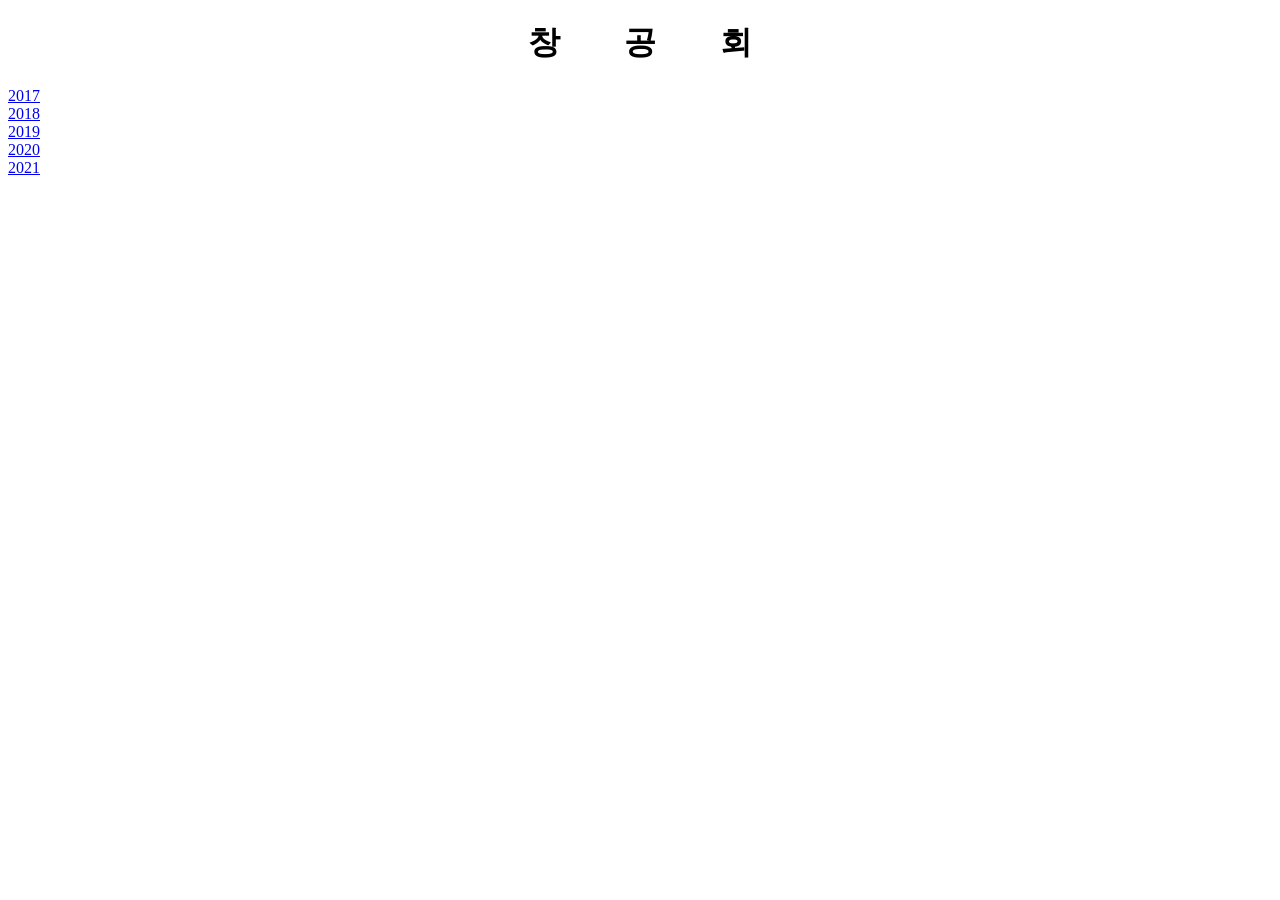
==== index.html @ d9935bbd "Add files via upload" ====
<!DOCTYPE html>
<html>
  <head>
    <meta charset="utf-8">
    <title>창공회</title>
    <style>
      h1 {
        text-align: center
      }
      ol {
        list-style: none;
        padding: 0;
      }
      </style>
    <body>
      <h1>창&nbsp&nbsp&nbsp&nbsp&nbsp&nbsp&nbsp&nbsp공&nbsp&nbsp&nbsp&nbsp&nbsp&nbsp&nbsp&nbsp회</h1>
      <ol>
        <li><a href="2017.png" target="_blank">2017</a><li>
        <li><a href="2018.png" target="_blank">2018</a><li>
        <li><a href="2019.png" target="_blank">2019</a><li>
        <li><a href="2020.png" target="_blank">2020</a><li>
        <li><a href="2021.png" target="_blank">2021</a><li>
      </ol>
    </body>
  </head>
</html>
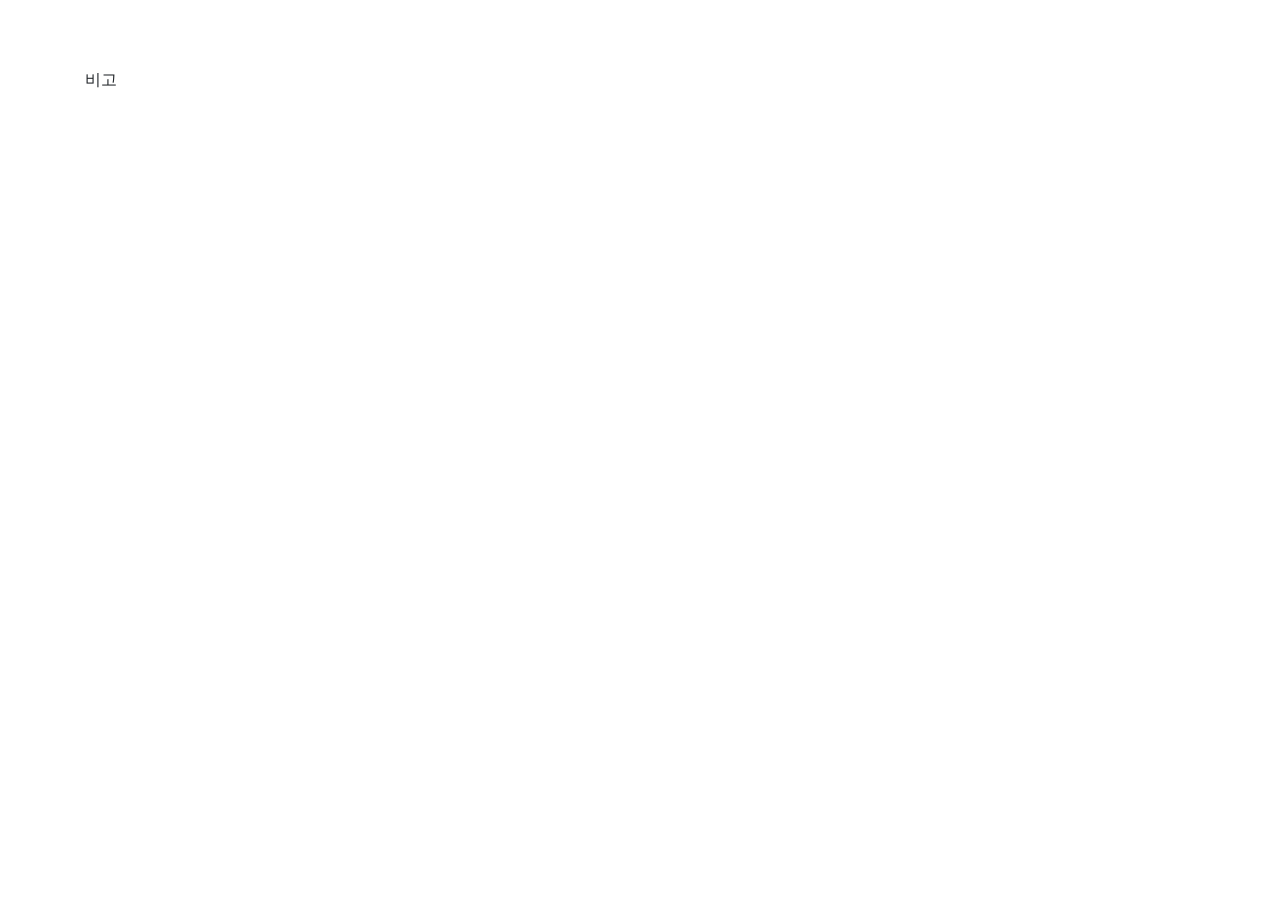
==== commit 55025a17: "Rename chang.html to index.html" ====
--- a/index.html
+++ b/index.html
@@ -1,26 +1,89 @@
 <!DOCTYPE html>
-<html>
+<html lang="en">
   <head>
-    <meta charset="utf-8">
-    <title>창공회</title>
+    <meta charset="UTF-8" />
+    <meta http-equiv="X-UA-Compatible" content="IE=edge" />
+    <meta name="viewport" content="width=device-width, initial-scale=1.0" />
+
+    <link rel="stylesheet" href="chang.css" />
+    <script src="https://ajax.googleapis.com/ajax/libs/jquery/3.3.1/jquery.min.js"></script>
+
+    <link
+      rel="stylesheet"
+      href="https://cdn.jsdelivr.net/npm/bootstrap@4.6.0/dist/css/bootstrap.min.css"
+      integrity="sha384-B0vP5xmATw1+K9KRQjQERJvTumQW0nPEzvF6L/Z6nronJ3oUOFUFpCjEUQouq2+l"
+      crossorigin="anonymous"
+    />
+
+    <script
+      src="https://cdn.jsdelivr.net/npm/@popperjs/core@2.9.2/dist/umd/popper.min.js"
+      integrity="sha384-IQsoLXl5PILFhosVNubq5LC7Qb9DXgDA9i+tQ8Zj3iwWAwPtgFTxbJ8NT4GN1R8p"
+      crossorigin="anonymous"
+    ></script>
+
+    <script
+      src="https://cdn.jsdelivr.net/npm/bootstrap@5.0.2/dist/js/bootstrap.min.js"
+      integrity="sha384-cVKIPhGWiC2Al4u+LWgxfKTRIcfu0JTxR+EQDz/bgldoEyl4H0zUF0QKbrJ0EcQF"
+      crossorigin="anonymous"
+    ></script>
+
+    <script
+      type="text/javascript"
+      src="https://www.gstatic.com/charts/loader.js"
+    ></script>
+
+    <title>장부</title>
     <style>
-      h1 {
-        text-align: center
+      [class*="col"] {
+        border: 1px solid black;
+        text-align: center;
       }
-      ol {
-        list-style: none;
-        padding: 0;
+      table {
+        font-family: Arial, Helvetica, sans-serif;
+        border-collapse: collapse;
+        width: 100%;
       }
-      </style>
-    <body>
-      <h1>창&nbsp&nbsp&nbsp&nbsp&nbsp&nbsp&nbsp&nbsp공&nbsp&nbsp&nbsp&nbsp&nbsp&nbsp&nbsp&nbsp회</h1>
-      <ol>
-        <li><a href="2017.png" target="_blank">2017</a><li>
-        <li><a href="2018.png" target="_blank">2018</a><li>
-        <li><a href="2019.png" target="_blank">2019</a><li>
-        <li><a href="2020.png" target="_blank">2020</a><li>
-        <li><a href="2021.png" target="_blank">2021</a><li>
-      </ol>
-    </body>
+
+      table td,
+      table th {
+        overflow: hidden;
+        border: 1px solid #ddd;
+        padding: 8px;
+      }
+      table tr:nth-child(even) {
+        background-color: #f2f2f2;
+      }
+      table tr:hover {
+        background-color: #ddd;
+      }
+
+      table th {
+        padding-top: 12px;
+        padding-bottom: 12px;
+        text-align: left;
+        background-color: #40d0f0;
+        color: white;
+      }
+    </style>
   </head>
+
+  <body>
+    <h1 class="h"></h1>
+    <div class="container" style="text-align: left; overflow: hidden">
+      <table class="output"></table>
+      <script src="chang.js"></script>
+    </div>
+    <div
+      class="container"
+      style="
+        text-align: left;
+        overflow: hidden;
+        padding-top: 20px;
+        grid-template-columns: 88.19px calc(100% - 88.19px);
+      "
+    >
+      <span class="s">비고</span>
+      <span class="rmk"></span>
+    </div>
+  </body>
 </html>
--- a/chang.css
+++ b/chang.css
@@ -0,0 +1,31 @@
+.container {
+  display: grid;
+  grid-template-columns: repeat(9, 1fr 1fr 1fr);
+}
+.item {
+  border: 1px;
+}
+
+@media (max-width: 485px) {
+  /* 작을때 */
+  .container {
+    zoom: 0.9;
+    -moz-transform: scale(0.9);
+    -o-transform: scale(0.9);
+    -webkit-transform: scale(0.9);
+  }
+}
+
+.h {
+  margin-top: 20px;
+  padding-bottom: 20px;
+  text-align: center;
+}
+.rmkCntr {
+  position: relative;
+  margin-top: 50px;
+}
+.s {
+  text-align: left;
+  width: 88.19px;
+}
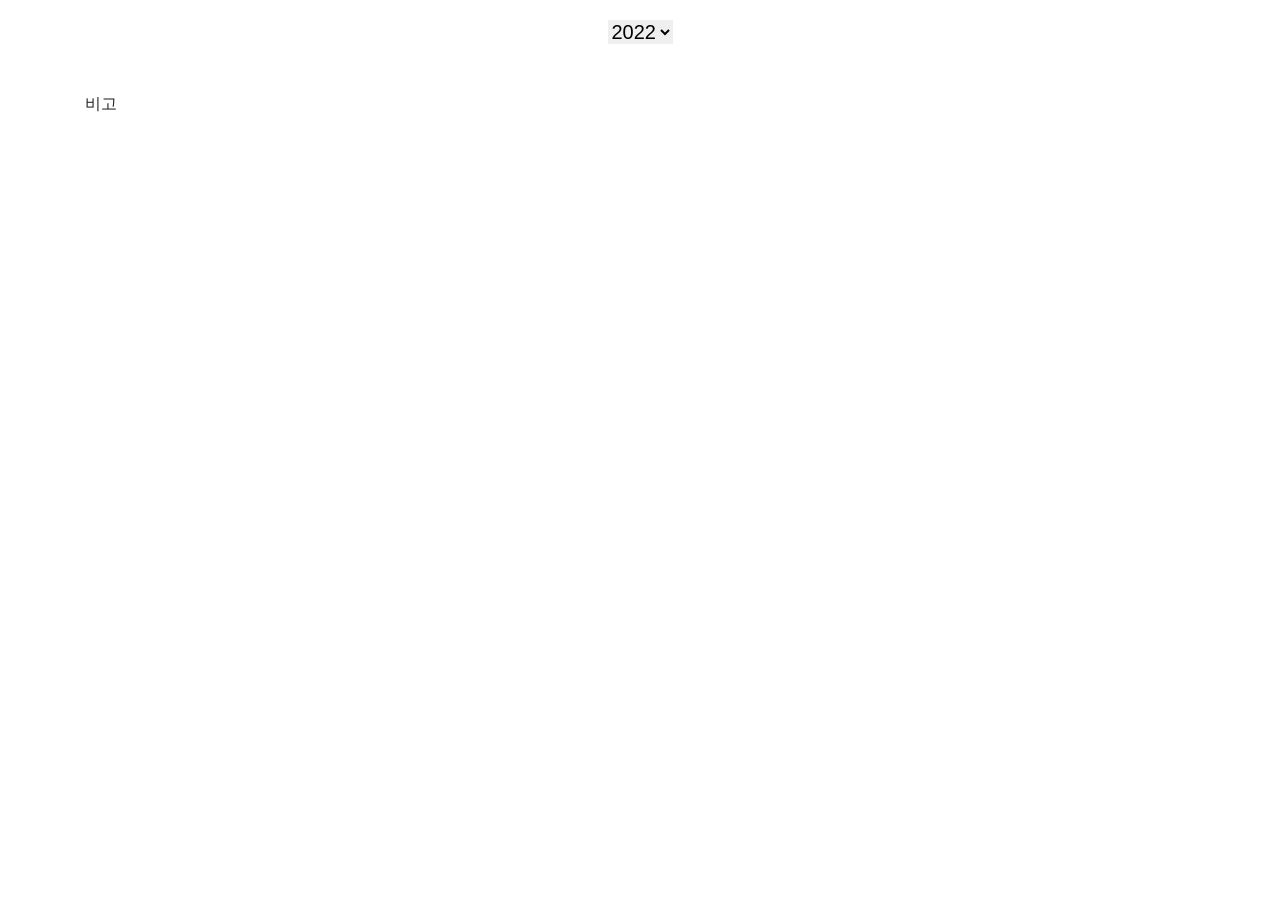
==== commit 1ad6180f: "update sheet" ====
--- a/index.html
+++ b/index.html
@@ -68,8 +68,17 @@
   </head>
 
   <body>
-    <h1 class="h"></h1>
-    <div class="container" style="text-align: left; overflow: hidden">
+    <h5 class="h">
+      <div id="combo">
+        <select class="combo" onchange="handleOnChange(this)">
+          <option value="2022">2022</option>
+          <option value="2023">2023</option>
+          <option value="2024">2024</option>
+        </select>
+      </div>
+    </h5>
+
+    <div id="first" class="container" style="text-align: left; overflow: auto">
       <table class="output"></table>
       <script src="chang.js"></script>
     </div>
--- a/chang.css
+++ b/chang.css
@@ -15,7 +15,9 @@
     -webkit-transform: scale(0.9);
   }
 }
-
+.combo {
+  border: none;
+}
 .h {
   margin-top: 20px;
   padding-bottom: 20px;
